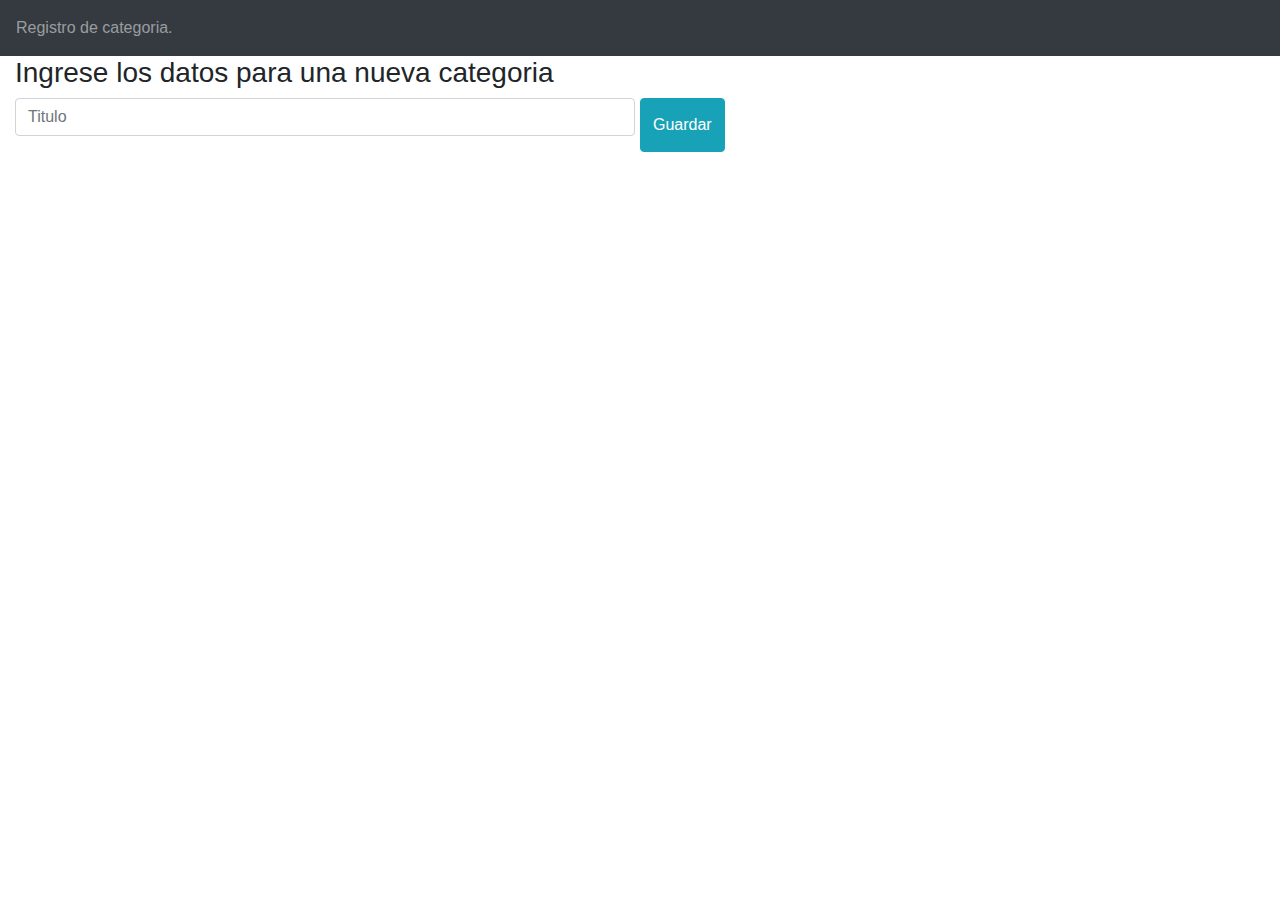
==== src/main/resources/templates/Icategoria.html @ ac081161 "Finalizado" ====
<!DOCTYPE html>
<html>
	<head>
		<meta charset="ISO-8859-1">
		
		<link rel="stylesheet" href="https://maxcdn.bootstrapcdn.com/bootstrap/4.0.0/css/bootstrap.min.css" integrity="sha384-Gn5384xqQ1aoWXA+058RXPxPg6fy4IWvTNh0E263XmFcJlSAwiGgFAW/dAiS6JXm" crossorigin="anonymous">
		<script src="https://code.jquery.com/jquery-3.2.1.slim.min.js" integrity="sha384-KJ3o2DKtIkvYIK3UENzmM7KCkRr/rE9/Qpg6aAZGJwFDMVNA/GpGFF93hXpG5KkN" crossorigin="anonymous"></script>
		<script src="https://cdnjs.cloudflare.com/ajax/libs/popper.js/1.12.9/umd/popper.min.js" integrity="sha384-ApNbgh9B+Y1QKtv3Rn7W3mgPxhU9K/ScQsAP7hUibX39j7fakFPskvXusvfa0b4Q" crossorigin="anonymous"></script>
		<script src="https://maxcdn.bootstrapcdn.com/bootstrap/4.0.0/js/bootstrap.min.js" integrity="sha384-JZR6Spejh4U02d8jOt6vLEHfe/JQGiRRSQQxSfFWpi1MquVdAyjUar5+76PVCmYl" crossorigin="anonymous"></script>
		
		<link href="css/style.css" rel="stylesheet" />
		
		<title>Insertar ina categoria</title>
	</head>
	<body>
		<nav class="navbar navbar-dark bg-dark">
		  <span class="navbar-text">
		   Registro de categoria.
		  </span>
		</nav>
		
		<div class = "container-fluid" id="formulario">
		
			<div class="titulo">
				
				<h3 id="titulo">Ingrese los datos para una nueva categoria</h3>
			
			</div>
			
		
			<form th:action="@{/guardarCat}" th:object="${categoria}" method="post">
			  <div class="form-row">
			    <div class="form-group col-md-6">
			      <input type="text" class="form-control" placeholder="Titulo"  th:field="*{categoria}">
			      <span th:errors="*{categoria}" style="color:#FF0000"></span>
			    </div>
		  	 <button type="submit" class="btn btn-info">Guardar</button>
			</form>
			<hr>
		</div>
	
	
	</body>
</html>
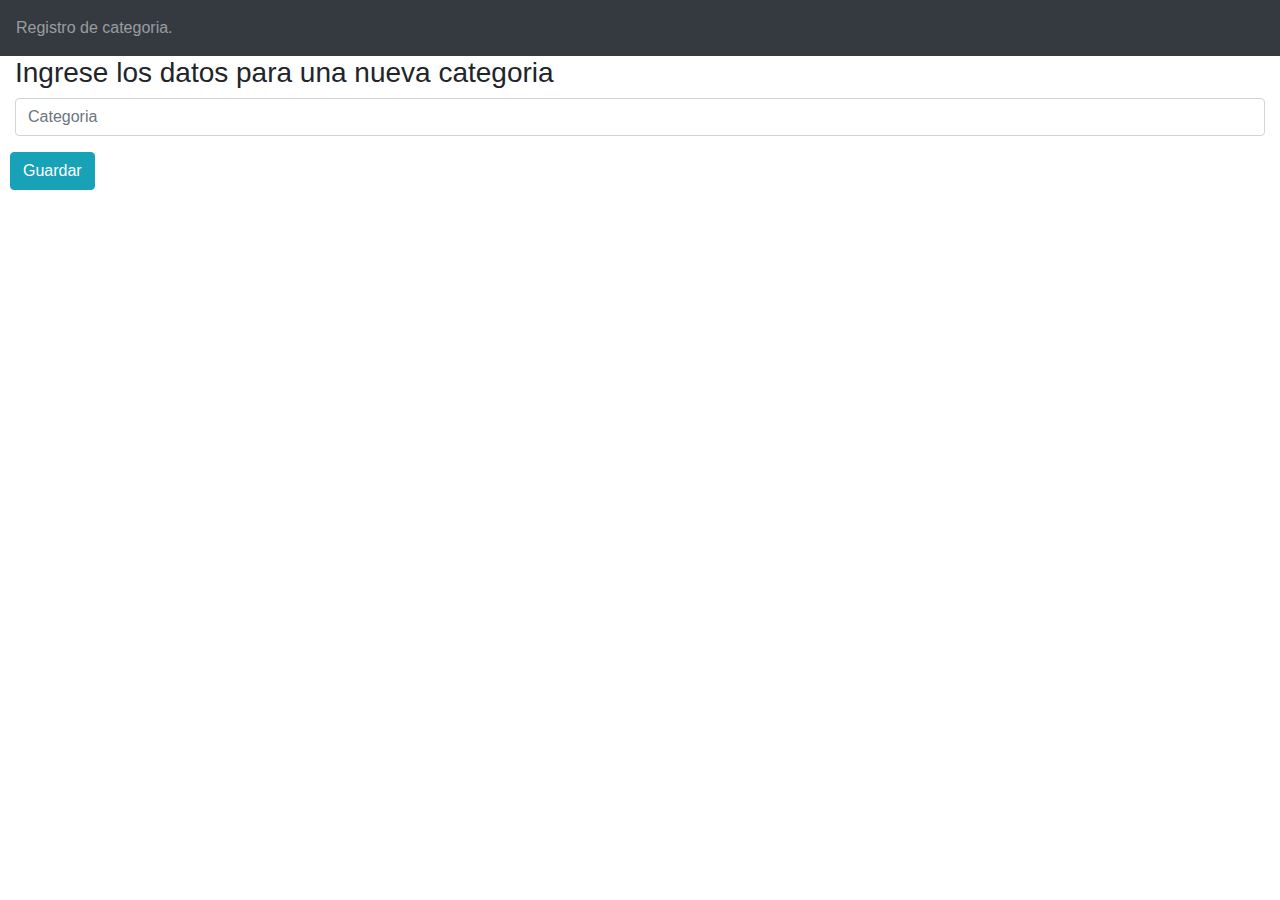
==== commit 771a6a37: "revision" ====
--- a/src/main/resources/templates/Icategoria.html
+++ b/src/main/resources/templates/Icategoria.html
@@ -30,10 +30,12 @@
 		
 			<form th:action="@{/guardarCat}" th:object="${categoria}" method="post">
 			  <div class="form-row">
-			    <div class="form-group col-md-6">
-			      <input type="text" class="form-control" placeholder="Titulo"  th:field="*{categoria}">
+			    <div class="form-group col-md-12">
+			      <input type="text" class="form-control" placeholder="Categoria"  th:field="*{categoria}">
 			      <span th:errors="*{categoria}" style="color:#FF0000"></span>
+			    
 			    </div>
+			    <br>
 		  	 <button type="submit" class="btn btn-info">Guardar</button>
 			</form>
 			<hr>
